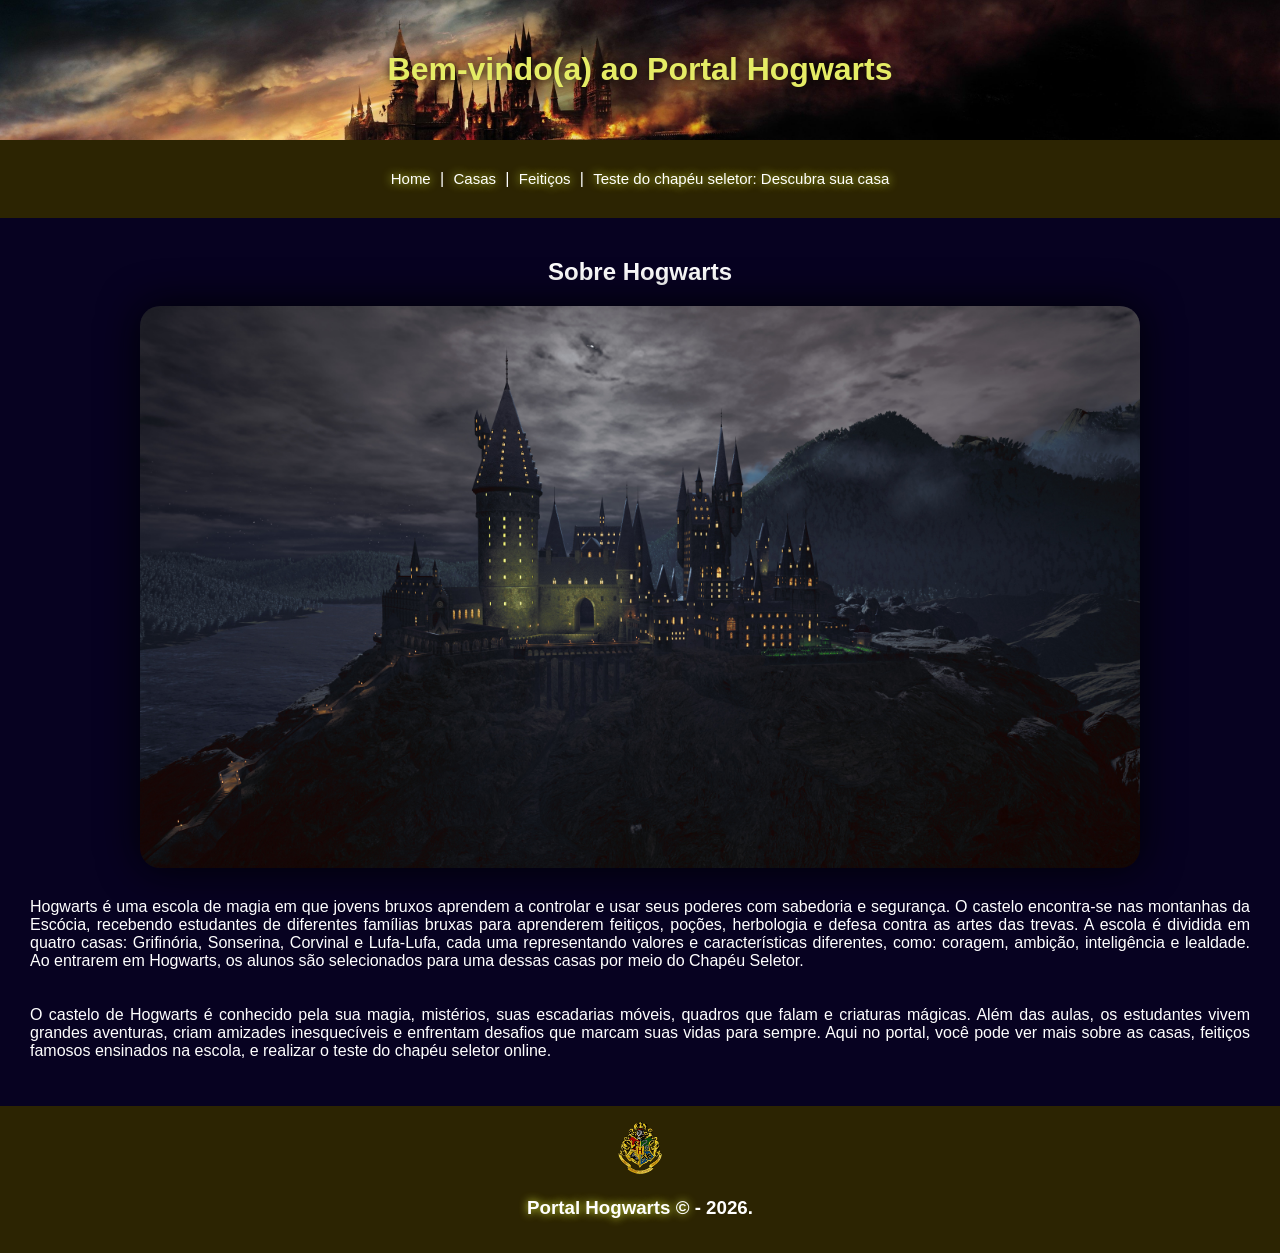
==== index.html @ 22895085 "Html e Css das paginas iniciais" ====
<!DOCTYPE html>
<html lang="pt-BR">
<head>
    <meta charset="UTF-8">
    <meta name="viewport" content="width=device-width, initial-scale=1.0">
    <title>Home</title>
    <link rel="stylesheet" href="style.css">
</head>
<body>
    <div class="cabecalho">
        <h1>
            Bem-vindo(a) ao Portal Hogwarts
        </h1>
    </div>


    <div class="menu">
        <a href="index.html"> Home </a>|
        <a href="casas.html"> Casas </a>|
        <a href="feiticos.html"> Feitiços </a>|
        <a href="teste.html"> Teste do chapéu seletor: Descubra sua casa </a>
    </div>

    <div class="principal">
        <div class="infos">
            <h2>
                Sobre Hogwarts
            </h2>
            <img src="imgs/Hogwarts_castelo.jpg" width="1000px" id="castelo" alt="imagem do castelo de Hogwarts">

            <p>
                Hogwarts é uma escola de magia em que jovens bruxos aprendem a controlar e usar seus poderes com sabedoria e segurança.
                O castelo encontra-se nas montanhas da Escócia, recebendo estudantes de diferentes famílias bruxas para aprenderem feitiços, poções, herbologia e defesa contra as artes das trevas.
                A escola é dividida em quatro casas: Grifinória, Sonserina, Corvinal e Lufa-Lufa, cada uma representando valores e características diferentes, como: coragem, ambição, inteligência e lealdade. Ao entrarem em Hogwarts, os alunos são selecionados para uma dessas casas por meio do Chapéu Seletor.
            </p>

            <p>
                O castelo de Hogwarts é conhecido pela sua magia, mistérios, suas escadarias móveis, quadros que falam e criaturas mágicas. Além das aulas, os estudantes vivem grandes aventuras, criam amizades inesquecíveis e enfrentam desafios que marcam suas vidas para sempre. Aqui no portal, você pode ver mais sobre as casas, feitiços famosos ensinados na escola, e realizar o teste do chapéu seletor online.
            </p>

        </div>
    </div>

    <div class="rodape">
        <img src="imgs/Hogwarts.png" width="60px"  alt="Logo de Hogwarts">
        <h3>
            <span>Portal Hogwarts ©</span> - 2026. 
        </h3>
    </div>
    
</body>
</html>

<!--
HTML
Cabeçalho;
Menu;
Área principal;
Rodapé;
Pelo menos 2 páginas interligadas.

CSS
Arquivo CSS externo;
Estilização da página;
Uso de :hover;
Organização em cards ou blocos.

JavaScript
Exibir a data atual;
Botão com interação visual;
Pelo menos uma função criada pelo aluno.

Requisitos Técnicos
Utilizar apenas HTML, CSS e JavaScript;
Separar os arquivos em .html, .css e .js;
O projeto deve funcionar corretamente no navegador.
-->
---- style.css ----
body{
    background-color: rgb(7, 2, 33);
    margin: 0;
    font-family:'Lucida Sans', 'Lucida Sans Regular', 'Lucida Grande', 'Lucida Sans Unicode', Geneva, Verdana, sans-serif;

}

.cabecalho{
    color:rgb(255, 255, 255);
    background-image: url(imgs/hogwarts2.jpg);
    background-size:cover;
    background-position: center center;
    padding: 30px;
    text-align: center;
    color: rgb(229, 236, 101);
    text-shadow: 0 0 10px rgb(12, 9, 4) ;
    box-shadow: 0 0 20px rgb(68, 76, 7);
    text-align: center;
}

.menu{
    color: white;
    padding: 30px;
    text-align: center;
    background-color: rgb(44, 36, 2);

}

.menu a {
    text-decoration: none;
    color: white;
    text-shadow: 0 0 10px rgb(224, 239, 58) ;
    padding: 5px;
    font-size: 15px;
}

a:hover{
    color: rgb(173, 5, 5);
    background-color:yellow;
}

.principal{
    text-align: center;
    color:white;
    padding: 20px;

}

#castelo{
    border-radius: 20px;
    box-shadow: 0 0 40px rgb(2, 0, 5);

}

.infos p{
    padding: 10px;
    text-align: justify;
    
}

.rodape{
    background-color: rgb(44, 36, 2);
    text-align: center;
    align-items: center;
    padding: 15px;
    color:white; 
}

.rodape span{
    text-shadow: 0 0 8px rgb(224, 239, 58) ;
}

#img_grifinoria{
    border-radius: 20px;
    margin-right:20px ;
}
.grifinoria{
    display: flex;
    background-color:rgb(72, 2, 2);
    padding: 20px;
    box-shadow: 0 0 20px rgb(108, 4, 4);
    text-align:justify ;;
    border-radius: 50px;
}

#img_lufa{
    border-radius: 20px;
    margin-right:20px ;
}

.lufa{
    display: flex;
    background-color:rgb(124, 124, 8);
    padding: 20px;
    margin-top: 20px;
    box-shadow: 0 0 20px gold;
    text-align:justify ;;
    border-radius: 50px;
}

#img_corvinal{
    border-radius: 20px;
    margin-right:20px ;
}

.corvinal{
    display: flex;
    background-color: rgb(7, 7, 100);
    padding: 20px;
    margin-top: 20px;
    box-shadow: 0 0 20px rgb(18, 18, 129);
    text-align:justify ;;
    border-radius: 50px;
}

#img_sonserina{
    border-radius: 20px;
    margin-right:20px ;
}

.sonserina{
    display: flex;
    background-color: rgb(5, 62, 5);
    padding: 20px;
    margin-top: 20px;
    box-shadow: 0 0 20px green;
    text-align:justify ;;
    border-radius: 50px;
}

#img_varinha{
    border-radius: 20px;
}
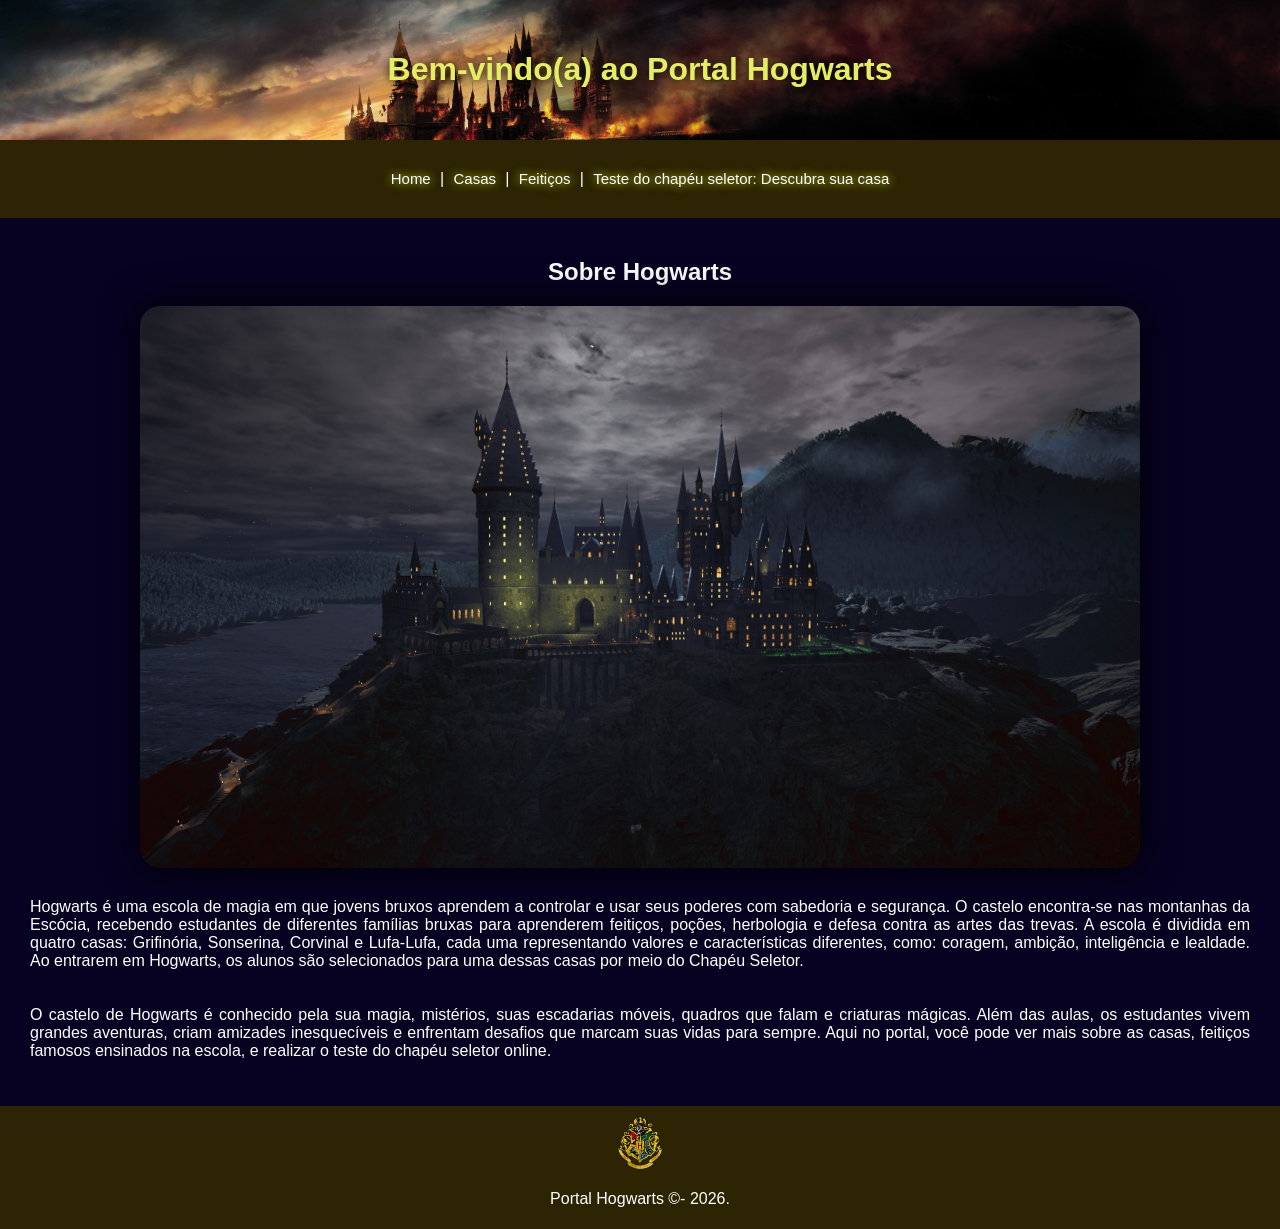
==== commit 078ca459: "Estilizaçao de todas as páginas ok" ====
--- a/index.html
+++ b/index.html
@@ -42,10 +42,10 @@
     </div>
 
     <div class="rodape">
-        <img src="imgs/Hogwarts.png" width="60px"  alt="Logo de Hogwarts">
-        <h3>
-            <span>Portal Hogwarts ©</span> - 2026. 
-        </h3>
+        <img src="imgs/Hogwarts.png" width="60px" id="img_hogwarts"  alt="Logo de Hogwarts">
+        <p>
+            Portal Hogwarts ©- 2026. 
+        </p>
     </div>
     
 </body>
--- a/style.css
+++ b/style.css
@@ -2,7 +2,6 @@
     background-color: rgb(7, 2, 33);
     margin: 0;
     font-family:'Lucida Sans', 'Lucida Sans Regular', 'Lucida Grande', 'Lucida Sans Unicode', Geneva, Verdana, sans-serif;
-
 }
 
 .cabecalho{
@@ -23,7 +22,6 @@
     padding: 30px;
     text-align: center;
     background-color: rgb(44, 36, 2);
-
 }
 
 .menu a {
@@ -43,36 +41,35 @@
     text-align: center;
     color:white;
     padding: 20px;
-
-}
+}
+
 
 #castelo{
     border-radius: 20px;
     box-shadow: 0 0 40px rgb(2, 0, 5);
-
 }
 
 .infos p{
     padding: 10px;
     text-align: justify;
-    
 }
 
 .rodape{
     background-color: rgb(44, 36, 2);
     text-align: center;
     align-items: center;
-    padding: 15px;
+    padding: 5px;
     color:white; 
 }
 
-.rodape span{
-    text-shadow: 0 0 8px rgb(224, 239, 58) ;
+#img_hogwarts{
+    padding-top: 5px;
 }
 
 #img_grifinoria{
     border-radius: 20px;
     margin-right:20px ;
+    margin-top: 30px;
 }
 .grifinoria{
     display: flex;
@@ -132,3 +129,100 @@
     border-radius: 20px;
 }
 
+.lumos{
+    background-color: rgb(25, 24, 64);
+    color: white;
+    border-radius: 20px;
+    padding: 5px;
+    margin-top: 10px;
+    margin-left: 20px;
+    margin-right: 20px;
+    box-shadow: 0 0 10px rgb(43, 18, 126);
+}
+
+.alohomora{
+    background-color: rgb(25, 24, 64);
+    color: white;
+    border-radius: 20px;
+    padding: 5px;
+    margin-top: 10px;
+    margin-left: 20px;
+    margin-right: 20px;
+    box-shadow: 0 0 10px rgb(43, 18, 126);
+}
+.accio{
+    background-color: rgb(25, 24, 64);
+    color: white;
+    border-radius: 20px;
+    padding: 5px;
+    margin-top: 10px;
+    margin-left: 20px;
+    margin-right: 20px;
+    box-shadow: 0 0 10px rgb(43, 18, 126);
+}
+
+.imperio{
+    background-color: rgb(25, 24, 64);
+    color: white;
+    border-radius: 20px;
+    padding: 5px;
+    margin-top: 10px;
+    margin-left: 20px;
+    margin-right: 20px;
+    box-shadow: 0 0 10px rgb(43, 18, 126);
+}
+.crucio{
+    background-color: rgb(25, 24, 64);
+    color: white;
+    border-radius: 20px;
+    padding: 5px;
+    margin-top: 10px;
+    margin-left: 20px;
+    margin-right: 20px;
+    box-shadow: 0 0 10px rgb(43, 18, 126);
+}
+
+.avada{
+    background-color: rgb(25, 24, 64);
+    color: white;
+    border-radius: 20px;
+    padding: 5px;
+    margin-top: 10px;
+    margin-left: 20px;
+    margin-right: 20px;
+    box-shadow: 0 0 10px rgb(43, 18, 126);
+}
+
+.patrono{
+    background-color: rgb(25, 24, 64);
+    color: white;
+    border-radius: 20px;
+    padding: 5px;
+    margin-top: 10px;
+    margin-left: 20px;
+    margin-right: 20px;
+    box-shadow: 0 0 10px rgb(43, 18, 126);
+}
+
+#gif_chapeu{
+    border-radius: 20px;
+    box-shadow: 0 0 50px rgb(78, 57, 28);
+    margin-bottom: 20px;
+    margin-top: 20px;
+}
+
+.teste {
+    text-align: left;
+    padding: 10px;
+    background-color: rgb(25, 24, 64);
+    border-radius: 20px;
+}
+
+.teste p{
+    color: gold;
+}
+
+.teste h3{
+    text-align: center;
+}
+
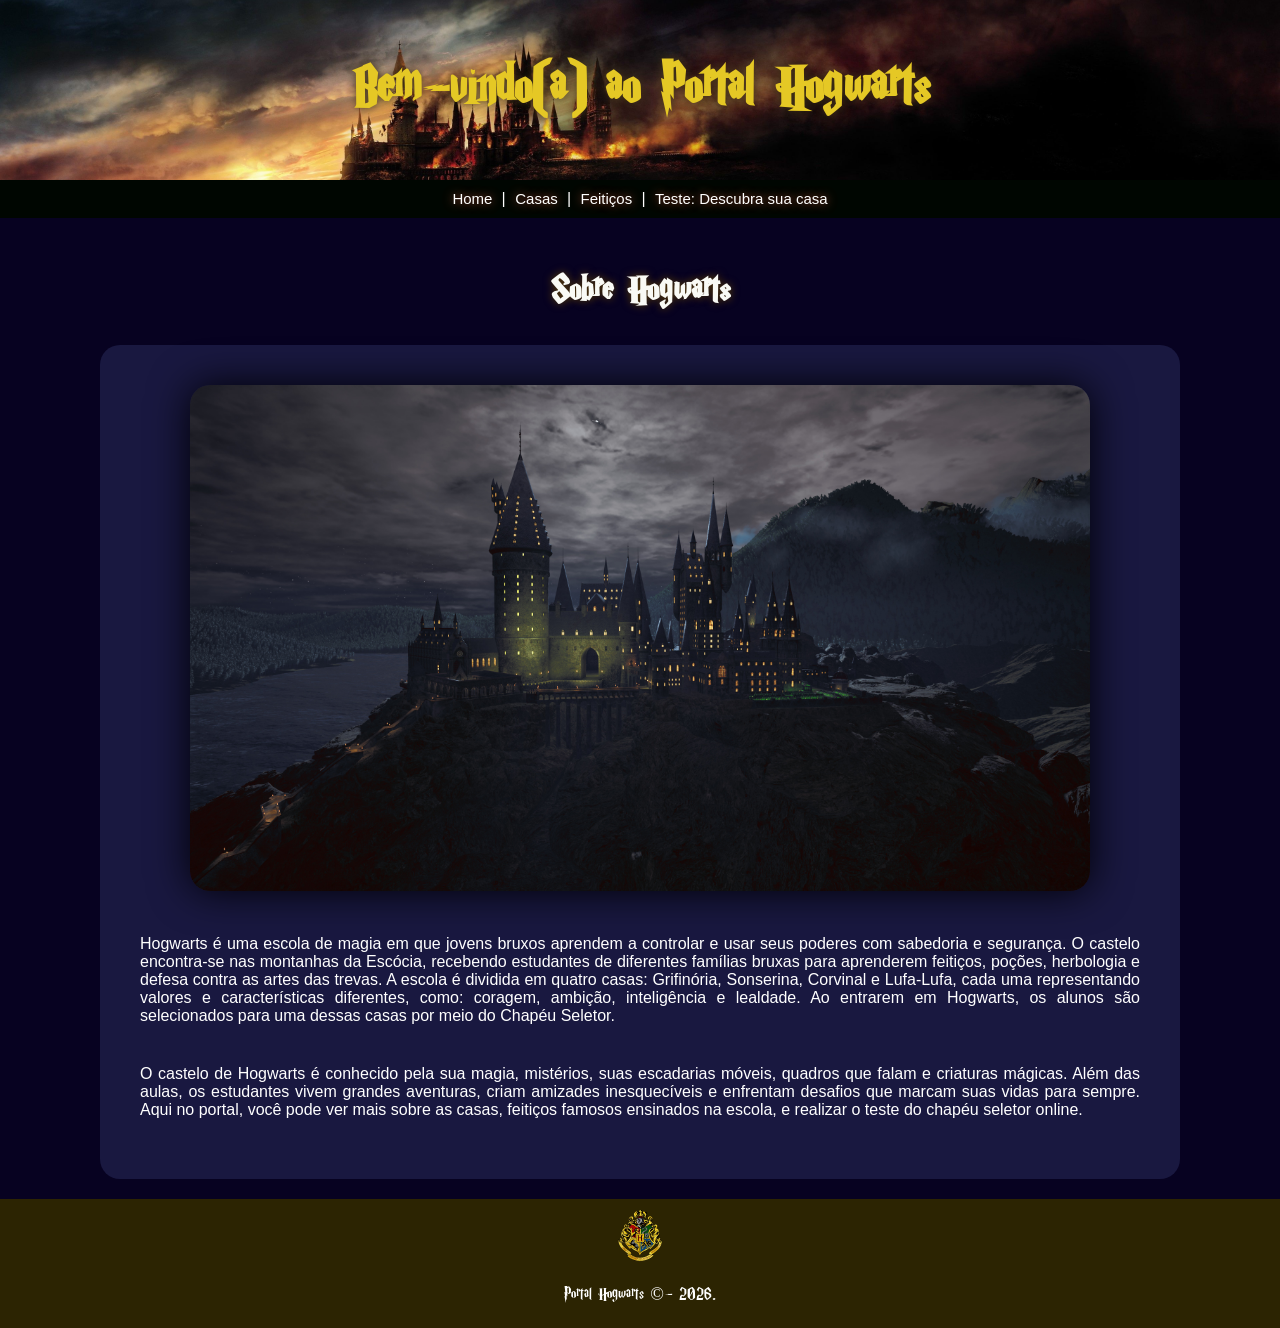
==== commit d8e3bf46: "Melhorias no css e início de JS" ====
--- a/index.html
+++ b/index.html
@@ -5,28 +5,29 @@
     <meta name="viewport" content="width=device-width, initial-scale=1.0">
     <title>Home</title>
     <link rel="stylesheet" href="style.css">
+    <script src="script.js"></script>
 </head>
 <body>
+
     <div class="cabecalho">
         <h1>
             Bem-vindo(a) ao Portal Hogwarts
         </h1>
     </div>
 
-
     <div class="menu">
         <a href="index.html"> Home </a>|
         <a href="casas.html"> Casas </a>|
         <a href="feiticos.html"> Feitiços </a>|
-        <a href="teste.html"> Teste do chapéu seletor: Descubra sua casa </a>
+        <a href="teste.html"> Teste: Descubra sua casa </a>
     </div>
 
     <div class="principal">
-        <div class="infos">
             <h2>
                 Sobre Hogwarts
             </h2>
-            <img src="imgs/Hogwarts_castelo.jpg" width="1000px" id="castelo" alt="imagem do castelo de Hogwarts">
+        <div class="infos">
+            <img src="imgs/Hogwarts_castelo.jpg" width="900px" id="img_castelo" alt="imagem do castelo de Hogwarts">
 
             <p>
                 Hogwarts é uma escola de magia em que jovens bruxos aprendem a controlar e usar seus poderes com sabedoria e segurança.
--- a/style.css
+++ b/style.css
@@ -1,7 +1,20 @@
+@font-face {
+    font-family: "Harry P";
+    src: url(font/HARRYP__.TTF);
+}
+
 body{
     background-color: rgb(7, 2, 33);
     margin: 0;
     font-family:'Lucida Sans', 'Lucida Sans Regular', 'Lucida Grande', 'Lucida Sans Unicode', Geneva, Verdana, sans-serif;
+}
+
+h2{
+    color: rgb(249, 250, 245);
+    font-family: "Harry P";
+    font-size: 40px;
+    text-shadow: 0 0 8px rgb(90, 62, 6) ;
+
 }
 
 .cabecalho{
@@ -9,25 +22,28 @@
     background-image: url(imgs/hogwarts2.jpg);
     background-size:cover;
     background-position: center center;
-    padding: 30px;
-    text-align: center;
-    color: rgb(229, 236, 101);
-    text-shadow: 0 0 10px rgb(12, 9, 4) ;
-    box-shadow: 0 0 20px rgb(68, 76, 7);
+    padding: 20px;
+    text-align: center;
+    color:rgb(229, 200, 37);
+    font-size: 30px;
+    font-family: "Harry P";
+    text-shadow: 0 0 10px rgb(66, 52, 24) ;
+    box-shadow: 0 0 20px rgb(15, 17, 1);
     text-align: center;
 }
 
 .menu{
     color: white;
-    padding: 30px;
-    text-align: center;
-    background-color: rgb(44, 36, 2);
+    padding-top: 5px;
+    padding: 10px;
+    text-align: center;
+    background-color: rgb(0, 6, 1);
 }
 
 .menu a {
     text-decoration: none;
-    color: white;
-    text-shadow: 0 0 10px rgb(224, 239, 58) ;
+    color: rgb(255, 255, 254);
+    text-shadow: 0 0 10px rgb(182, 77, 56) ;
     padding: 5px;
     font-size: 15px;
 }
@@ -35,6 +51,8 @@
 a:hover{
     color: rgb(173, 5, 5);
     background-color:yellow;
+    border-radius: 10px;
+    padding: 10px;
 }
 
 .principal{
@@ -43,14 +61,29 @@
     padding: 20px;
 }
 
-
-#castelo{
+.principal h3{
+    text-shadow: 0 0 10px rgb(37, 106, 185) ;
+}
+
+#img_castelo{
     border-radius: 20px;
     box-shadow: 0 0 40px rgb(2, 0, 5);
 }
 
-.infos p{
-    padding: 10px;
+#img_castelo:hover{
+    transform: scale(1.05);
+}
+
+.infos{
+    padding-top: 40px;
+    padding-bottom: 20px;
+    margin-left: 80px;
+    margin-right: 80px;
+    background-color: rgb(25, 24, 64);
+    border-radius: 20px;
+}
+.infos p {
+    margin: 40px;
     text-align: justify;
 }
 
@@ -59,7 +92,9 @@
     text-align: center;
     align-items: center;
     padding: 5px;
-    color:white; 
+    color:white;
+    font-family: "Harry P";
+    font-size: 18px;
 }
 
 #img_hogwarts{
@@ -75,11 +110,17 @@
     display: flex;
     background-color:rgb(72, 2, 2);
     padding: 20px;
+    margin-left: 80px;
+    margin-right: 80px;
     box-shadow: 0 0 20px rgb(108, 4, 4);
     text-align:justify ;;
     border-radius: 50px;
 }
 
+.grifinoria:hover{
+    transform: scale(1.05);
+}
+
 #img_lufa{
     border-radius: 20px;
     margin-right:20px ;
@@ -90,11 +131,17 @@
     background-color:rgb(124, 124, 8);
     padding: 20px;
     margin-top: 20px;
+    margin-left: 80px;
+    margin-right: 80px;
     box-shadow: 0 0 20px gold;
     text-align:justify ;;
     border-radius: 50px;
 }
 
+.lufa:hover{
+    transform: scale(1.05);
+}
+
 #img_corvinal{
     border-radius: 20px;
     margin-right:20px ;
@@ -105,11 +152,17 @@
     background-color: rgb(7, 7, 100);
     padding: 20px;
     margin-top: 20px;
+    margin-left: 80px;
+    margin-right: 80px;
     box-shadow: 0 0 20px rgb(18, 18, 129);
     text-align:justify ;;
     border-radius: 50px;
 }
 
+.corvinal:hover{
+    transform: scale(1.05);
+}
+
 #img_sonserina{
     border-radius: 20px;
     margin-right:20px ;
@@ -120,11 +173,18 @@
     background-color: rgb(5, 62, 5);
     padding: 20px;
     margin-top: 20px;
+    margin-left: 80px;
+    margin-right: 80px;
+    margin-bottom:40px ;
     box-shadow: 0 0 20px green;
     text-align:justify ;;
     border-radius: 50px;
 }
 
+.sonserina:hover{
+    transform: scale(1.05);
+}
+
 #img_varinha{
     border-radius: 20px;
 }
@@ -135,9 +195,12 @@
     border-radius: 20px;
     padding: 5px;
     margin-top: 10px;
-    margin-left: 20px;
-    margin-right: 20px;
-    box-shadow: 0 0 10px rgb(43, 18, 126);
+    margin-left: 80px;
+    margin-right: 80px;
+}
+
+.lumos:hover{
+    transform: scale(1.08);
 }
 
 .alohomora{
@@ -146,19 +209,26 @@
     border-radius: 20px;
     padding: 5px;
     margin-top: 10px;
-    margin-left: 20px;
-    margin-right: 20px;
-    box-shadow: 0 0 10px rgb(43, 18, 126);
-}
+    margin-left: 80px;
+    margin-right: 80px;
+}
+
+.alohomora:hover{
+    transform: scale(1.08);
+}
+
 .accio{
     background-color: rgb(25, 24, 64);
     color: white;
     border-radius: 20px;
     padding: 5px;
     margin-top: 10px;
-    margin-left: 20px;
-    margin-right: 20px;
-    box-shadow: 0 0 10px rgb(43, 18, 126);
+    margin-left: 80px;
+    margin-right: 80px;
+}
+
+.accio:hover{
+    transform: scale(1.08);
 }
 
 .imperio{
@@ -167,19 +237,26 @@
     border-radius: 20px;
     padding: 5px;
     margin-top: 10px;
-    margin-left: 20px;
-    margin-right: 20px;
-    box-shadow: 0 0 10px rgb(43, 18, 126);
-}
+    margin-left: 80px;
+    margin-right: 80px;
+}
+
+.imperio:hover{
+    transform: scale(1.08);
+}
+
 .crucio{
     background-color: rgb(25, 24, 64);
     color: white;
     border-radius: 20px;
     padding: 5px;
     margin-top: 10px;
-    margin-left: 20px;
-    margin-right: 20px;
-    box-shadow: 0 0 10px rgb(43, 18, 126);
+    margin-left: 80px;
+    margin-right: 80px;
+}
+
+.crucio:hover{
+    transform: scale(1.08);
 }
 
 .avada{
@@ -188,9 +265,12 @@
     border-radius: 20px;
     padding: 5px;
     margin-top: 10px;
-    margin-left: 20px;
-    margin-right: 20px;
-    box-shadow: 0 0 10px rgb(43, 18, 126);
+    margin-left: 80px;
+    margin-right: 80px;
+}
+
+.avada:hover{
+    transform: scale(1.08);
 }
 
 .patrono{
@@ -199,9 +279,12 @@
     border-radius: 20px;
     padding: 5px;
     margin-top: 10px;
-    margin-left: 20px;
-    margin-right: 20px;
-    box-shadow: 0 0 10px rgb(43, 18, 126);
+    margin-left: 80px;
+    margin-right: 80px;
+}
+
+.patrono:hover{
+    transform: scale(1.08);
 }
 
 #gif_chapeu{
@@ -211,18 +294,52 @@
     margin-top: 20px;
 }
 
+#gif_chapeu:hover{
+    transform: scale(1.08);
+}
+
 .teste {
+    align-items: center ;
     text-align: left;
+    padding: 30px;
+    margin-left: 40px;
+    margin-right: 40px;
+    margin-bottom: 40px;
+    background-color: rgb(25, 24, 64);
+    border-radius: 20px;
+}
+
+.teste p{
+    color: rgb(192, 161, 35);
+    text-shadow: 0 0 8px rgb(7, 7, 0) ;
+    padding-top: 20px;
+}
+
+.teste h3{
+    text-align: center;
+}
+
+label{
+    display: inline-block;
+}
+
+label:hover{
+     transform: scale(1.05);
+}
+
+button {
     padding: 10px;
-    background-color: rgb(25, 24, 64);
-    border-radius: 20px;
-}
-
-.teste p{
-    color: gold;
-}
-
-.teste h3{
-    text-align: center;
-}
-
+    margin-bottom: 20px;
+    border-radius: 10px;
+    font-family: "Harry P";
+    font-size: 30px;
+    color:gold;
+    background-color: rgb(181, 183, 169);
+    text-shadow: 0 0 8px rgb(30, 30, 13) ;
+    box-shadow: 0 0 50px rgb(7, 7, 6);
+}
+
+button:hover{
+    transform: scale(1.1);   
+}
+
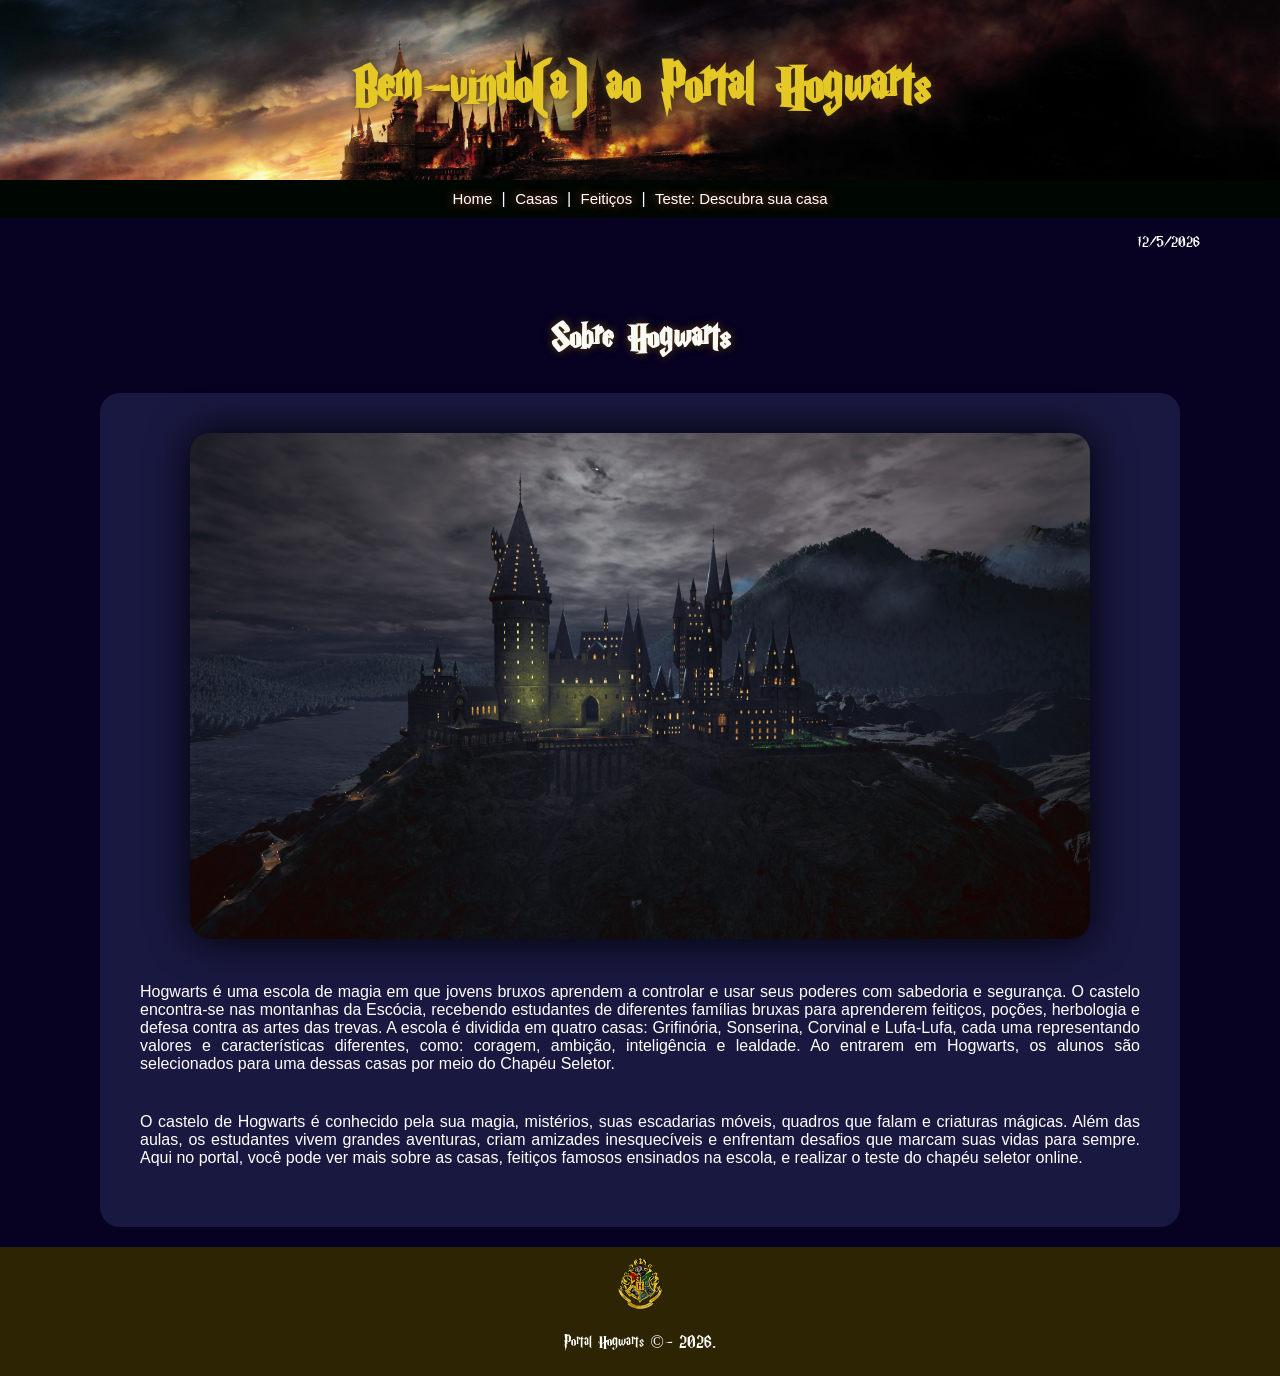
==== commit 681bb2ba: "JS funcionando" ====
--- a/index.html
+++ b/index.html
@@ -5,13 +5,12 @@
     <meta name="viewport" content="width=device-width, initial-scale=1.0">
     <title>Home</title>
     <link rel="stylesheet" href="style.css">
-    <script src="script.js"></script>
 </head>
 <body>
 
     <div class="cabecalho">
         <h1>
-            Bem-vindo(a) ao Portal Hogwarts
+            Bem-vindo(a) ao Portal Hogwarts 
         </h1>
     </div>
 
@@ -20,7 +19,11 @@
         <a href="casas.html"> Casas </a>|
         <a href="feiticos.html"> Feitiços </a>|
         <a href="teste.html"> Teste: Descubra sua casa </a>
+
+
     </div>
+
+    <p id="data"></p>
 
     <div class="principal">
             <h2>
@@ -48,31 +51,8 @@
             Portal Hogwarts ©- 2026. 
         </p>
     </div>
-    
+    <script src="script.js"></script>
+
 </body>
 </html>
 
-<!--
-HTML
-Cabeçalho;
-Menu;
-Área principal;
-Rodapé;
-Pelo menos 2 páginas interligadas.
-
-CSS
-Arquivo CSS externo;
-Estilização da página;
-Uso de :hover;
-Organização em cards ou blocos.
-
-JavaScript
-Exibir a data atual;
-Botão com interação visual;
-Pelo menos uma função criada pelo aluno.
-
-Requisitos Técnicos
-Utilizar apenas HTML, CSS e JavaScript;
-Separar os arquivos em .html, .css e .js;
-O projeto deve funcionar corretamente no navegador.
--->
--- a/style.css
+++ b/style.css
@@ -336,10 +336,52 @@
     color:gold;
     background-color: rgb(181, 183, 169);
     text-shadow: 0 0 8px rgb(30, 30, 13) ;
-    box-shadow: 0 0 50px rgb(7, 7, 6);
+    box-shadow: 0 0 20px rgb(7, 7, 6);
 }
 
 button:hover{
     transform: scale(1.1);   
 }
 
+.card_casa{
+    background-color: rgb(25, 24, 64);
+    color: white;
+    text-align: center;
+    border-radius: 20px;
+    padding: 25px;
+    margin-top: 10px;
+    margin-left: 80px;
+    margin-right: 80px;
+}
+
+.card_casa p {
+    text-align: justify;
+}
+
+.card_casa h1{
+    font-family: "Harry P";
+    font-size: 50px;
+    color:gold;
+    text-shadow: 0 0 8px rgb(30, 30, 13) ;
+}
+.card_casa img{
+ border-radius: 20px;
+box-shadow: 0 0 20px rgb(2, 0, 5);
+}
+
+.card_casa img:hover{
+    transform: scale(1.03);
+
+}
+
+#botao_refazer_teste{
+    margin-top: 20px;
+}
+
+#data{
+    color: white;
+    font-family: "Harry P";
+    text-align: right;
+    margin-right: 80px;
+}
+
